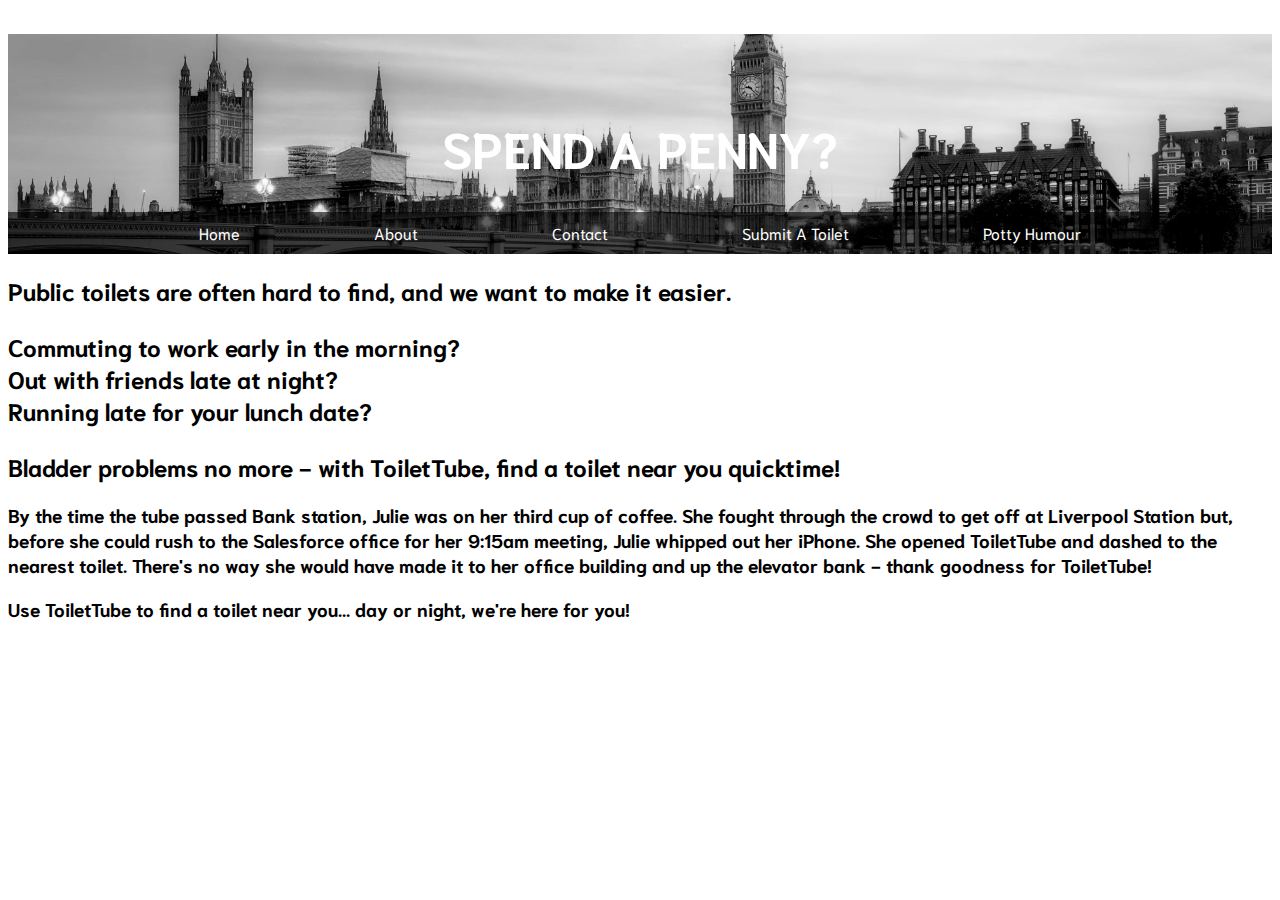
==== about.html @ 3677e415 "font" ====
<!DOCTYPE html>
<html>
<link href="https://fonts.googleapis.com/css?family=Niramit" rel="stylesheet">
<head>
  <link rel="stylesheet" type="text/css" href="about.css">
    <title>Down the Tubes</title>
    <style>
      .center {
        text-align: center;
      }
    </style>

</head>

<body>

  <div class="center">

    <header>
    <h1> SPEND A PENNY? </h1>
    <ul>
      <li><a href="#">Home</a></li>
      <li><a href="#">About</a></li>
      <li><a href="#">Contact</a></li>
      <li><a href="#">Submit A Toilet</a></li>
      <li><a href="javascript:alert('On a scale of one to ten, urinate!')";>Potty Humour</a></li>
    </ul>
    </header>

  </div>

<div class="other">
  <h2>
    Public toilets are often hard to find, and we want to make it easier.
      <p> Commuting to work early in the morning?<br>
          Out with friends late at night?<br>
          Running late for your lunch date?<br>
    </p>
    Bladder problems no more - with ToiletTube, find a toilet near you quicktime!
  </h2>

<h3>
  By the time the tube passed Bank station, Julie was on her third cup of coffee. She fought through the crowd to get off at Liverpool Station but, before she could rush to the Salesforce office for her 9:15am meeting, Julie whipped out her iPhone.
She opened ToiletTube and dashed to the nearest toilet. There's no way she would have made it to her office building and up the elevator bank - thank goodness for ToiletTube!<br>

  <p> Use ToiletTube to find a toilet near you... day or night, we're here for you! </p>

</h3>
</div>

</body>


</html>
---- about.css ----
header {
  background: url("large.jpg");
  background-size: cover;
  background-position: center;
  padding-top: 0px;
}
h1 {
  font-style: normal;
  font-size: 50px;
  font-family: "Niramit", sans-serif;
  color: #ffffff;
  position: relative;
  text-align: center;
  padding-top: 80px;
}
a {
  color: #ffffff;
  font-family: "Niramit", sans-serif;
  text-decoration: none;
}
h2 {
  font-style: normal;
  font-family: "Niramit", sans-serif;
}
p {
  font-style: normal;
  font-family: "Niramit", sans-serif;
}
ul {
  padding: 10px;
  background: rgba(0,0,0,.6);
}
li {
  display: inline;
  padding: 0px 65px 0px 65px;
}

h3 {
  font-style: normal;
  font-family: "Niramit", sans-serif;
}
#other {
  background: rgba(0,0,0,.6)
  font-family: "Niramit", sans-serif;
  font-size: 20px;
}
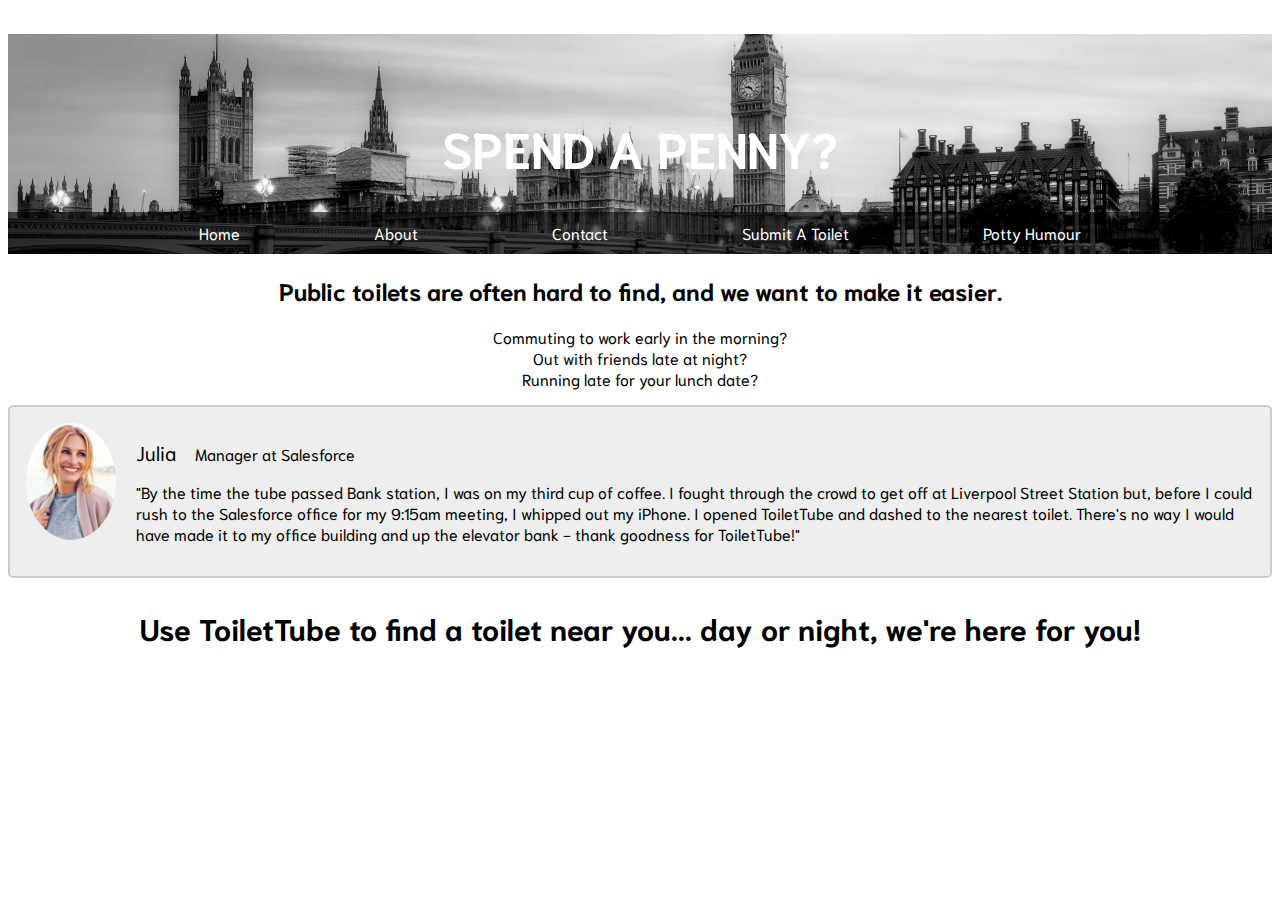
==== commit 2c188a95: "added photo, improved format (somewhat), etc." ====
--- a/about.html
+++ b/about.html
@@ -7,6 +7,13 @@
     <style>
       .center {
         text-align: center;
+      }
+      p.center{
+        text-align: center;
+      }
+      p.end {
+        text-align: center;
+        font-size: 30px;
       }
     </style>
 
@@ -32,18 +39,21 @@
 <div class="other">
   <h2>
     Public toilets are often hard to find, and we want to make it easier.
-      <p> Commuting to work early in the morning?<br>
-          Out with friends late at night?<br>
-          Running late for your lunch date?<br>
+  </h2>
+      <p class="center"> Commuting to work early in the morning? <br>
+          Out with friends late at night? <br>
+          Running late for your lunch date? <br>
     </p>
-    Bladder problems no more - with ToiletTube, find a toilet near you quicktime!
-  </h2>
 
+  <div class="container">
+  <img src="juliar.jpg" alt="Avatar" style="width:90px">
+  <p><span>Julia</span> Manager at Salesforce</p>
+  <p>"By the time the tube passed Bank station, I was on my third cup of coffee. I fought through the crowd to get off at Liverpool Street Station but, before I could rush to the Salesforce office for my 9:15am meeting, I whipped out my iPhone.
+I opened ToiletTube and dashed to the nearest toilet. There's no way I would have made it to my office building and up the elevator bank - thank goodness for ToiletTube!"<br>
+</p>
+</div>
 <h3>
-  By the time the tube passed Bank station, Julie was on her third cup of coffee. She fought through the crowd to get off at Liverpool Station but, before she could rush to the Salesforce office for her 9:15am meeting, Julie whipped out her iPhone.
-She opened ToiletTube and dashed to the nearest toilet. There's no way she would have made it to her office building and up the elevator bank - thank goodness for ToiletTube!<br>
-
-  <p> Use ToiletTube to find a toilet near you... day or night, we're here for you! </p>
+  <p class="end"> Use ToiletTube to find a toilet near you... day or night, we're here for you! </p>
 
 </h3>
 </div>
--- a/about.css
+++ b/about.css
@@ -21,6 +21,7 @@
 h2 {
   font-style: normal;
   font-family: "Niramit", sans-serif;
+  text-align: center;
 }
 p {
   font-style: normal;
@@ -35,9 +36,47 @@
   padding: 0px 65px 0px 65px;
 }
 
+.container {
+    border: 2px solid #ccc;
+    background-color: #eee;
+    border-radius: 5px;
+    padding: 16px;
+    margin: 16px 0;
+}
+
+.container::after {
+    content: "";
+    clear: both;
+    display: table;
+}
+
+.container img {
+    float: left;
+    margin-right: 20px;
+    border-radius: 50%;
+}
+
+.container span {
+    font-size: 20px;
+    margin-right: 15px;
+}
+
+@media (max-width: 500px) {
+  .container {
+    text-align: center;
+  }
+
+  .container img {
+    margin: auto;
+    float: none;
+    display: block;
+  }
+
 h3 {
   font-style: normal;
+  font-size: 80px;
   font-family: "Niramit", sans-serif;
+  text-align: center;
 }
 #other {
   background: rgba(0,0,0,.6)
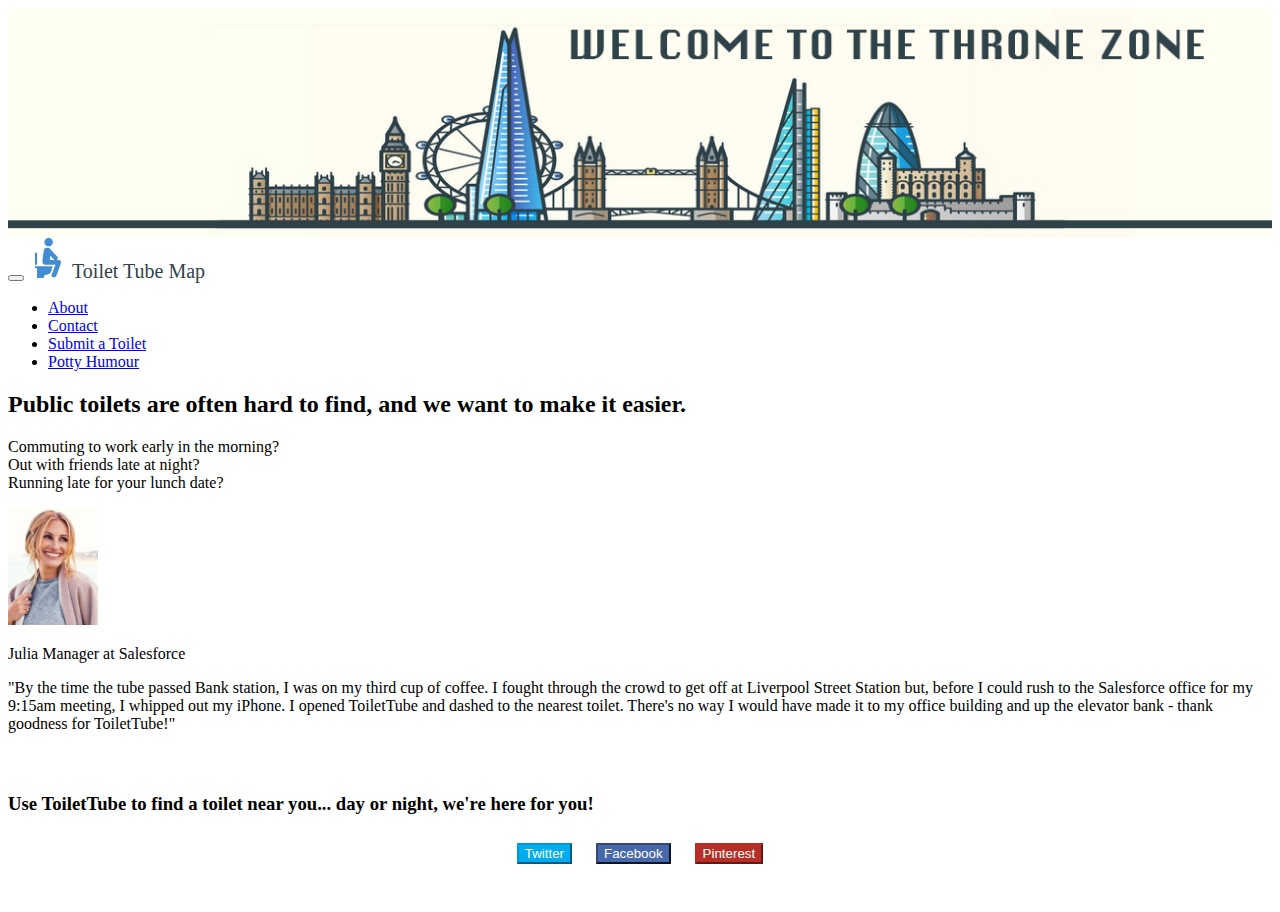
==== commit f85a5ae5: "update about" ====
--- a/about.html
+++ b/about.html
@@ -1,40 +1,46 @@
 <!DOCTYPE html>
-<html>
-<link href="https://fonts.googleapis.com/css?family=Niramit" rel="stylesheet">
-<head>
-  <link rel="stylesheet" type="text/css" href="about.css">
-    <title>Down the Tubes</title>
-    <style>
-      .center {
-        text-align: center;
-      }
-      p.center{
-        text-align: center;
-      }
-      p.end {
-        text-align: center;
-        font-size: 30px;
-      }
-    </style>
+<html lang="en">
+  <head>
 
-</head>
+    <meta charset="utf-8">
+    <meta name="viewport" content="width=device-width, initial-scale=1, shrink-to-fit=no">
+    <link rel="stylesheet" href="https://stackpath.bootstrapcdn.com/bootstrap/4.1.3/css/bootstrap.min.css" integrity="sha384-MCw98/SFnGE8fJT3GXwEOngsV7Zt27NXFoaoApmYm81iuXoPkFOJwJ8ERdknLPMO" crossorigin="anonymous">
+    <link rel="stylesheet" href="index.css">
 
-<body>
+    <title>Toilet Tube Map</title>
 
-  <div class="center">
+  </head>
 
-    <header>
-    <h1> SPEND A PENNY? </h1>
-    <ul>
-      <li><a href="#">Home</a></li>
-      <li><a href="#">About</a></li>
-      <li><a href="#">Contact</a></li>
-      <li><a href="#">Submit A Toilet</a></li>
-      <li><a href="javascript:alert('On a scale of one to ten, urinate!')";>Potty Humour</a></li>
-    </ul>
-    </header>
+  <body>
+    <div class="jumbotron">
+    </div>
+    <nav class="navbar navbar-expand-md navbar-light bg-light sticky-top">
 
-  </div>
+        <button class="navbar-toggler" data-toggle="collapse" data-target="#collapse_target">
+          <span class="navbar-toggler-icon"></span>
+        </button>
+
+        <a class="navbar-brand"><img src="assets/logo-blue.png"></a>
+        <span class="navbar-text">Toilet Tube Map</span>
+
+        <div class="collapse navbar-collapse" id="collapse_target">
+        <ul class="navbar-nav ml-auto">
+          <li class="nav-item">
+            <a class="nav-link" href="#">About</a>
+          </li>
+          <li class="nav-item">
+            <a class="nav-link" href="#">Contact</a>
+          </li>
+          <li class="nav-item">
+            <a class="nav-link" href="#">Submit a Toilet</a>
+          </li>
+          <li class="nav-item">
+            <a class="nav-link" href="javascript:alert('On a scale of one to ten, urinate!');">Potty Humour</a>
+          </li>
+        </ul>
+      </div>
+    </nav>
+
 
 <div class="other">
   <h2>
@@ -58,7 +64,16 @@
 </h3>
 </div>
 
-</body>
+<div class="wrapper">
+    <div id="social-buttons">
+      <button class="btn btn-lg btn-twitter">Twitter</button>
+      <button class="btn btn-lg btn-facebook">Facebook</button>
+      <button class="btn btn-lg btn-pinterest">Pinterest</button>
+    </div>
+</div>
 
-
+    <script src="https://code.jquery.com/jquery-3.3.1.slim.min.js" integrity="sha384-q8i/X+965DzO0rT7abK41JStQIAqVgRVzpbzo5smXKp4YfRvH+8abtTE1Pi6jizo" crossorigin="anonymous"></script>
+    <script src="https://cdnjs.cloudflare.com/ajax/libs/popper.js/1.14.3/umd/popper.min.js" integrity="sha384-ZMP7rVo3mIykV+2+9J3UJ46jBk0WLaUAdn689aCwoqbBJiSnjAK/l8WvCWPIPm49" crossorigin="anonymous"></script>
+    <script src="https://stackpath.bootstrapcdn.com/bootstrap/4.1.3/js/bootstrap.min.js" integrity="sha384-ChfqqxuZUCnJSK3+MXmPNIyE6ZbWh2IMqE241rYiqJxyMiZ6OW/JmZQ5stwEULTy" crossorigin="anonymous"></script>
+  </body>
 </html>
--- a/index.css
+++ b/index.css
@@ -0,0 +1,56 @@
+.jumbotron {
+  margin-bottom: 0px;
+  background: url("assets/banner.jpg");
+  height: 230px;
+  background-size: cover;
+  background-position: center;
+  max-width: 100%;
+}
+.button {
+  border:none;
+   background-color:transperant;
+   outline:none;
+}
+.navbar-text {
+  padding-right: 50px;
+  font-size: 20px;
+  color: #2f434a;
+}
+.collapse_target {
+  align: right;
+}
+h1 {
+  font-style: normal;
+  font-size: 30px;
+  font-family: "Niramit", sans-serif;
+  color: #2f434a;
+  position: relative;
+  text-align: center;
+  padding-top: 40px;
+  padding-bottom: 40px;
+}
+.container {
+  margin-bottom: 60px;
+}
+.btn-twitter {
+  background: #00acee;
+  border-color: #009ad5;
+  margin: 10px 10px 40px 10px;
+}
+.btn-facebook {
+  background: #4868ac;
+  border-color: #314776;
+  margin: 10px 10px 40px 10px;
+}
+.btn-pinterest {
+  background: #b62f26;
+  border-color: #b62f26;
+  margin: 10px 10px 40px 10px;
+}
+#social-buttons button {
+  color: white;
+  position: center;
+}
+.wrapper {
+  text-align: center;
+}
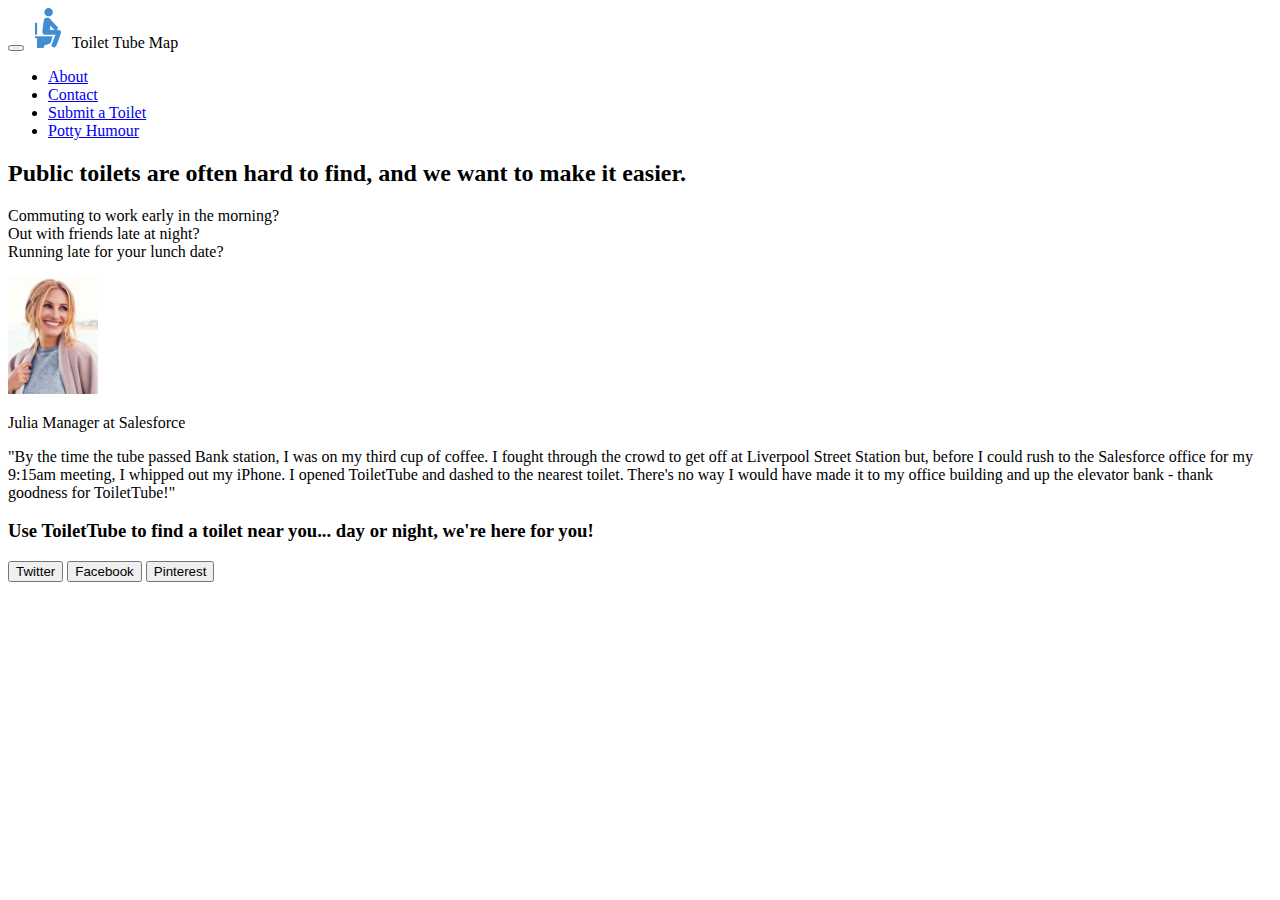
==== commit 8e11eb30: "final links" ====
--- a/about.html
+++ b/about.html
@@ -5,7 +5,7 @@
     <meta charset="utf-8">
     <meta name="viewport" content="width=device-width, initial-scale=1, shrink-to-fit=no">
     <link rel="stylesheet" href="https://stackpath.bootstrapcdn.com/bootstrap/4.1.3/css/bootstrap.min.css" integrity="sha384-MCw98/SFnGE8fJT3GXwEOngsV7Zt27NXFoaoApmYm81iuXoPkFOJwJ8ERdknLPMO" crossorigin="anonymous">
-    <link rel="stylesheet" href="index.css">
+    <link rel="stylesheet" href="styles.css">
 
     <title>Toilet Tube Map</title>
 
@@ -20,19 +20,19 @@
           <span class="navbar-toggler-icon"></span>
         </button>
 
-        <a class="navbar-brand"><img src="assets/logo-blue.png"></a>
+        <a class="navbar-brand" href="index.html"><img src="assets/logo-blue.png"></a>
         <span class="navbar-text">Toilet Tube Map</span>
 
         <div class="collapse navbar-collapse" id="collapse_target">
         <ul class="navbar-nav ml-auto">
           <li class="nav-item">
-            <a class="nav-link" href="#">About</a>
+            <a class="nav-link" href="about.html">About</a>
           </li>
           <li class="nav-item">
-            <a class="nav-link" href="#">Contact</a>
+            <a class="nav-link" href="contact.html">Contact</a>
           </li>
           <li class="nav-item">
-            <a class="nav-link" href="#">Submit a Toilet</a>
+            <a class="nav-link" href="contact.html">Submit a Toilet</a>
           </li>
           <li class="nav-item">
             <a class="nav-link" href="javascript:alert('On a scale of one to ten, urinate!');">Potty Humour</a>
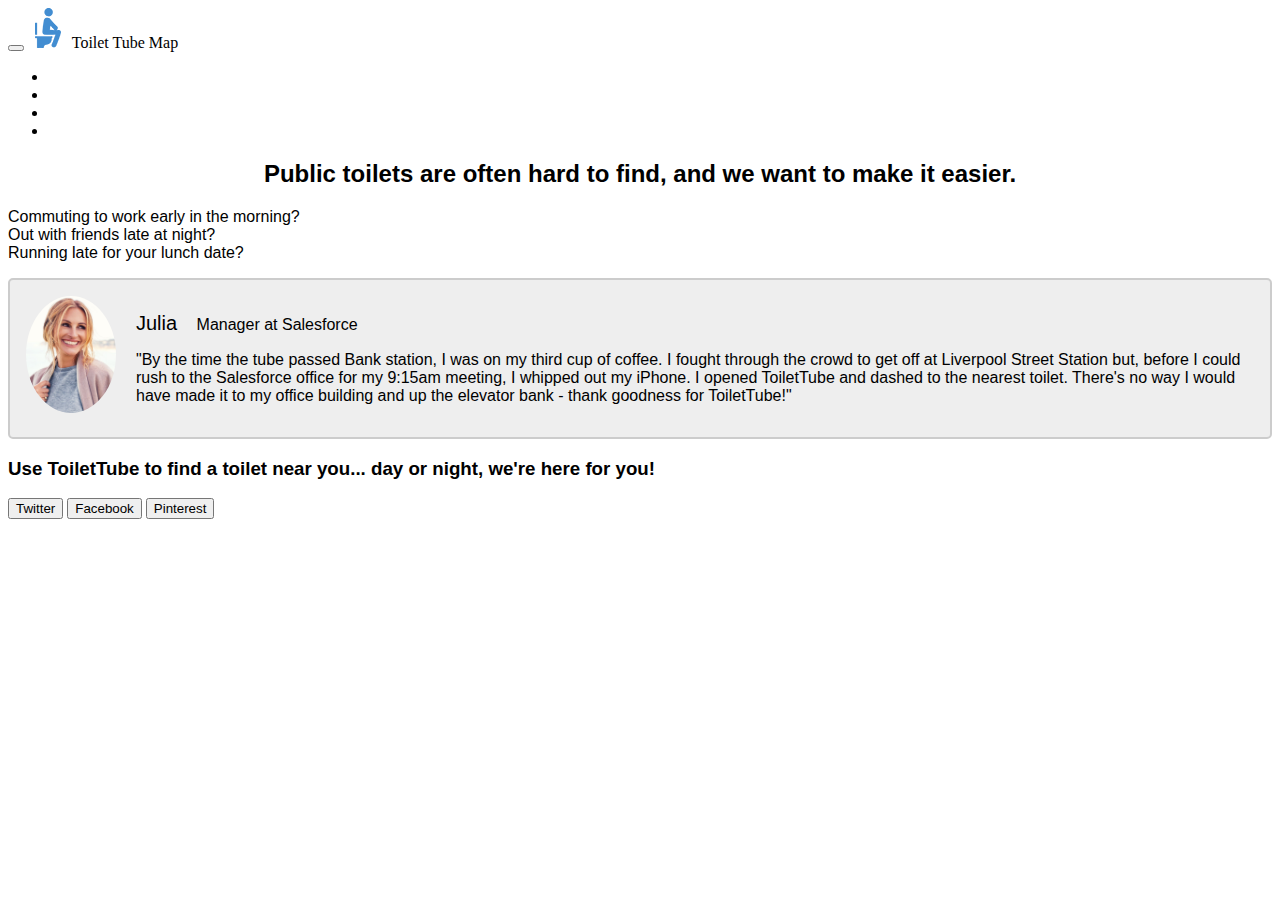
==== commit 958651a7: "css update" ====
--- a/about.html
+++ b/about.html
@@ -5,7 +5,7 @@
     <meta charset="utf-8">
     <meta name="viewport" content="width=device-width, initial-scale=1, shrink-to-fit=no">
     <link rel="stylesheet" href="https://stackpath.bootstrapcdn.com/bootstrap/4.1.3/css/bootstrap.min.css" integrity="sha384-MCw98/SFnGE8fJT3GXwEOngsV7Zt27NXFoaoApmYm81iuXoPkFOJwJ8ERdknLPMO" crossorigin="anonymous">
-    <link rel="stylesheet" href="styles.css">
+    <link rel="stylesheet" href="about.css">
 
     <title>Toilet Tube Map</title>
 
--- a/about.css
+++ b/about.css
@@ -0,0 +1,78 @@
+header {
+  background: url("large.jpg");
+  background-size: cover;
+  background-position: center;
+  padding-top: 0px;
+}
+h1 {
+  font-style: normal;
+  font-size: 50px;
+  font-family: "Niramit", sans-serif;
+  color: #ffffff;
+  position: relative;
+  text-align: center;
+  padding-top: 80px;
+}
+a {
+  color: #ffffff;
+  font-family: "Niramit", sans-serif;
+  text-decoration: none;
+}
+h2 {
+  font-style: normal;
+  font-family: "Niramit", sans-serif;
+  text-align: center;
+}
+p {
+  font-style: normal;
+  font-family: "Niramit", sans-serif;
+}
+
+
+.container {
+    border: 2px solid #ccc;
+    background-color: #eee;
+    border-radius: 5px;
+    padding: 16px;
+    margin: 16px 0;
+}
+
+.container::after {
+    content: "";
+    clear: both;
+    display: table;
+}
+
+.container img {
+    float: left;
+    margin-right: 20px;
+    border-radius: 50%;
+}
+
+.container span {
+    font-size: 20px;
+    margin-right: 15px;
+}
+
+@media (max-width: 500px) {
+  .container {
+    text-align: center;
+  }
+
+  .container img {
+    margin: auto;
+    float: none;
+    display: block;
+  }
+
+h3 {
+  font-style: normal;
+  font-size: 80px;
+  font-family: "Niramit", sans-serif;
+  text-align: center;
+}
+#other {
+  background: rgba(0,0,0,.6)
+  font-family: "Niramit", sans-serif;
+  font-size: 20px;
+}
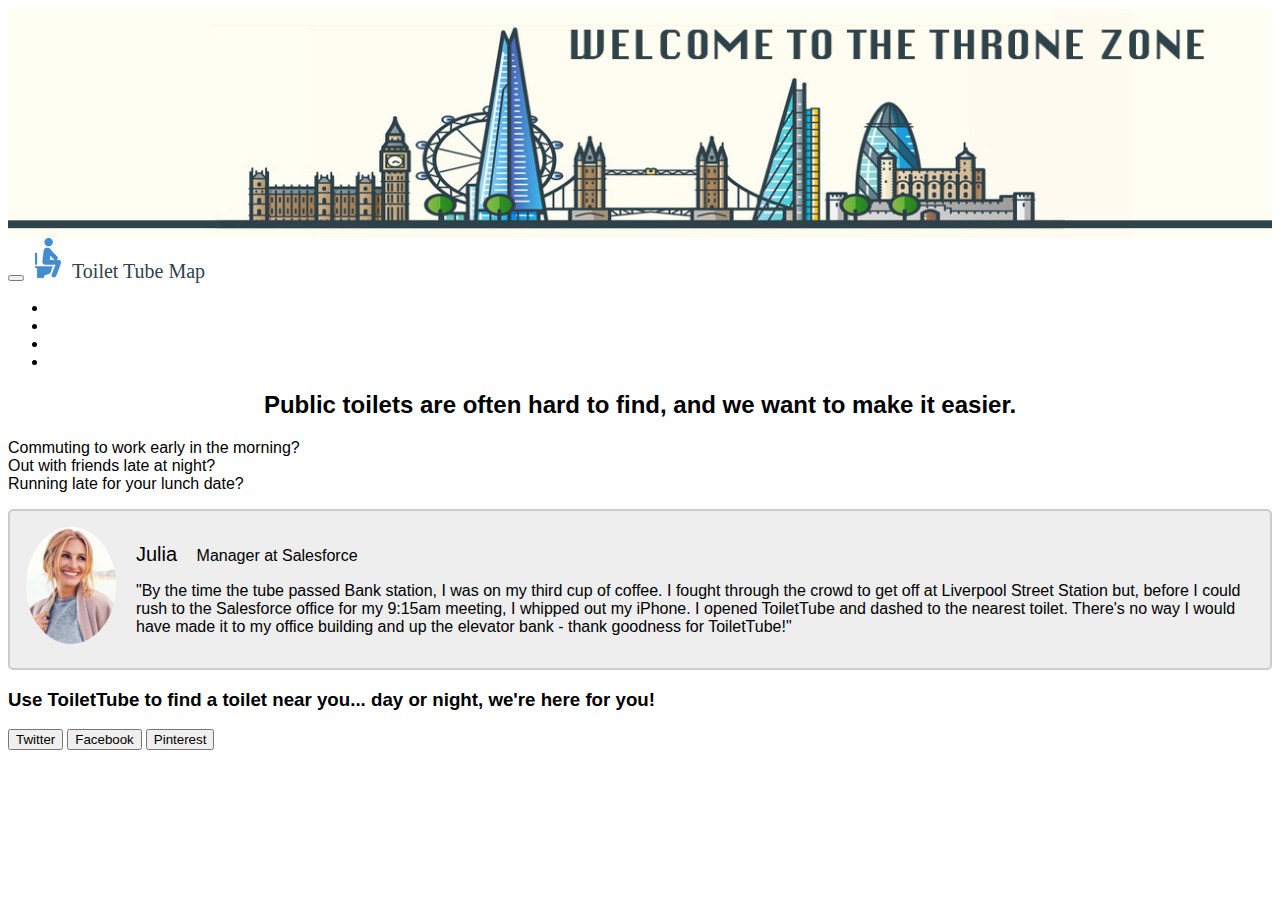
==== commit f65b0cf7: "final update" ====
--- a/about.html
+++ b/about.html
@@ -52,7 +52,7 @@
     </p>
 
   <div class="container">
-  <img src="juliar.jpg" alt="Avatar" style="width:90px">
+  <img src="./assets/juliar.jpg" alt="Avatar" style="width:90px">
   <p><span>Julia</span> Manager at Salesforce</p>
   <p>"By the time the tube passed Bank station, I was on my third cup of coffee. I fought through the crowd to get off at Liverpool Street Station but, before I could rush to the Salesforce office for my 9:15am meeting, I whipped out my iPhone.
 I opened ToiletTube and dashed to the nearest toilet. There's no way I would have made it to my office building and up the elevator bank - thank goodness for ToiletTube!"<br>
--- a/about.css
+++ b/about.css
@@ -1,3 +1,25 @@
+.jumbotron {
+  margin-bottom: 0px;
+  background: url("assets/banner.jpg");
+  height: 230px;
+  background-size: cover;
+  background-position: center;
+  max-width: 100%;
+}
+.button {
+  border:none;
+   background-color:transperant;
+   outline:none;
+}
+.navbar-text {
+  padding-right: 50px;
+  font-size: 20px;
+  color: #2f434a;
+}
+.collapse_target {
+  align: right;
+}
+
 header {
   background: url("large.jpg");
   background-size: cover;
@@ -76,3 +98,29 @@
   font-family: "Niramit", sans-serif;
   font-size: 20px;
 }
+
+.container {
+  margin-bottom: 60px;
+}
+.btn-twitter {
+  background: #00acee;
+  border-color: #009ad5;
+  margin: 10px 10px 40px 10px;
+}
+.btn-facebook {
+  background: #4868ac;
+  border-color: #314776;
+  margin: 10px 10px 40px 10px;
+}
+.btn-pinterest {
+  background: #b62f26;
+  border-color: #b62f26;
+  margin: 10px 10px 40px 10px;
+}
+#social-buttons button {
+  color: white;
+  position: center;
+}
+.wrapper {
+  text-align: center;
+}
